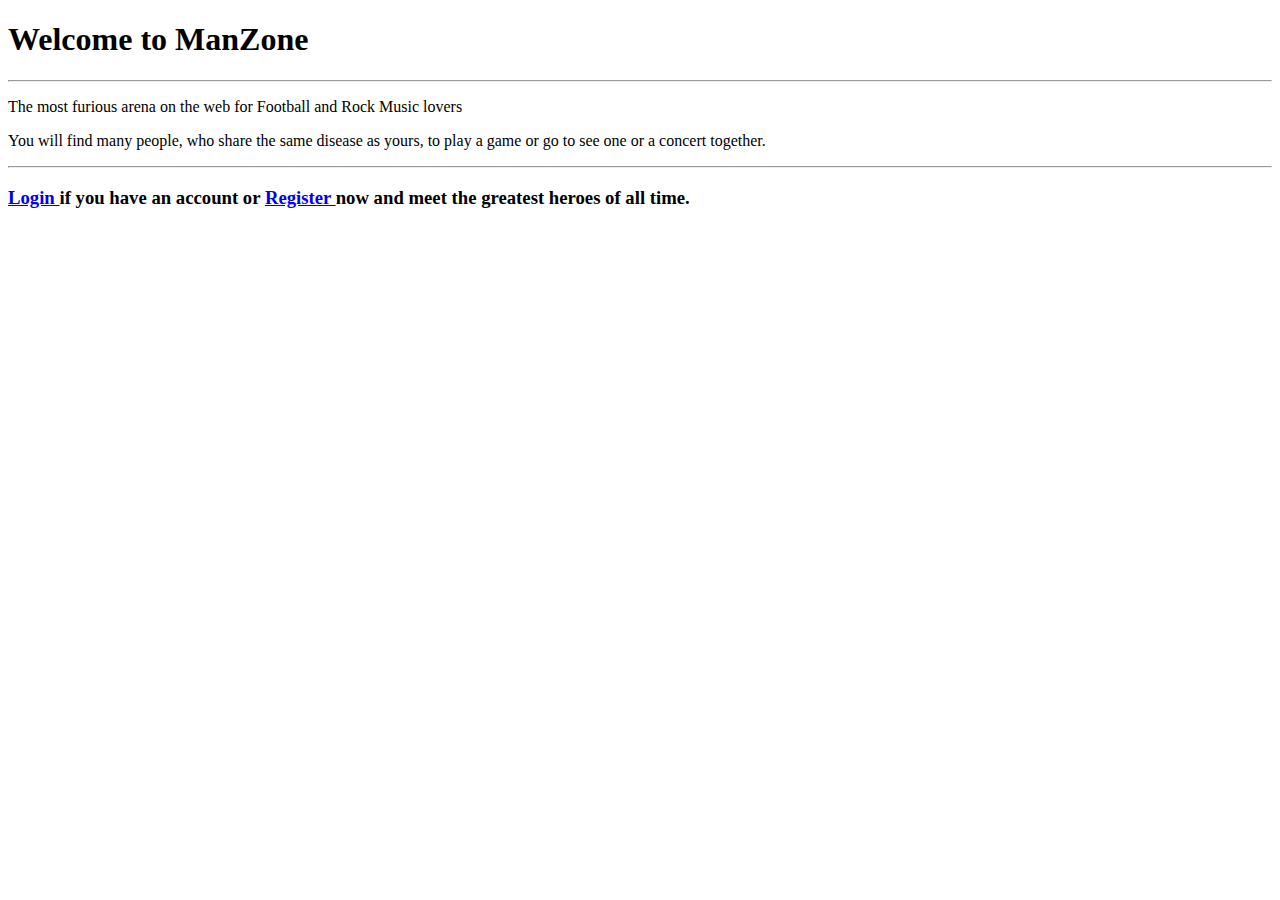
==== src/main/resources/templates/index.html @ a378706c "Add" ====
<!DOCTYPE html>
<html lang="en" xmlns="http://www.w3.org/1999/xhtml"
      xmlns:th="http://www.thymeleaf.org">
<body>
<main>

    <div class="container">
        <h1 >Welcome to ManZone</h1>
        <hr class="my-3"/>
        <p class="h4">The most furious arena on the web for Football and Rock Music lovers</p>
        <p class="h4">You will find many people, who share the same disease as yours,
            to play a game or go to see one or a concert together.</p>
        <hr class="my-3"/>
        <h3> <a title="Login" href="/users/login">Login </a> <a>if you have an account or</a>
            <a title="Register" href="/users/register">Register </a> <a> now and meet the greatest heroes of all time.</a>
        </h3>
    </div>
</main>
<footer>
    <th:block th:include="~{fragments/footer}"/>
</footer>
</body>
</html>
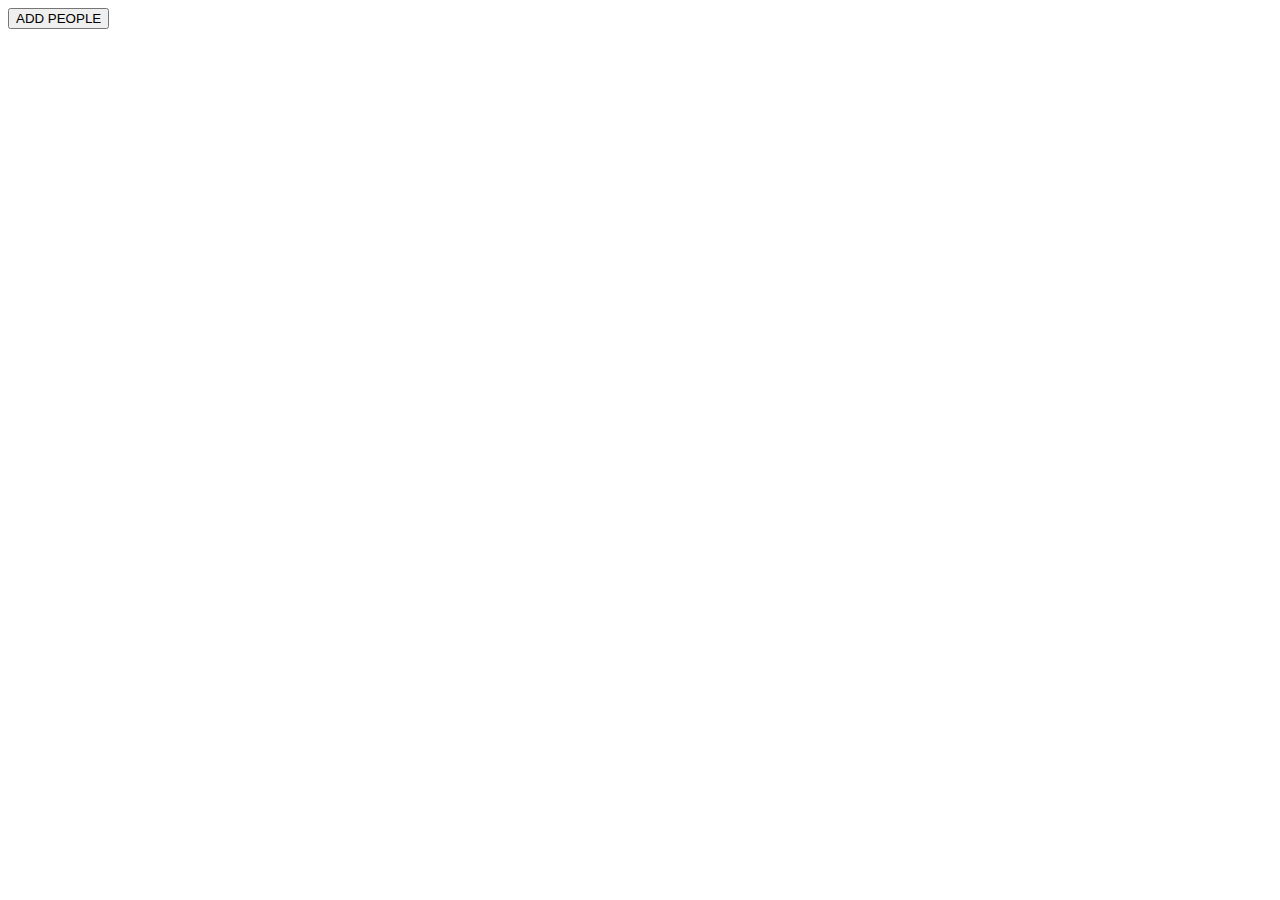
==== commit bfd8a17a: "Added button" ====
--- a/src/main/resources/templates/index.html
+++ b/src/main/resources/templates/index.html
@@ -1,23 +1,14 @@
 <!DOCTYPE html>
-<html lang="en" xmlns="http://www.w3.org/1999/xhtml"
-      xmlns:th="http://www.thymeleaf.org">
+<html lang="en" xmlns:th="http://www.thymeleaf.org">
 <body>
 <main>
 
     <div class="container">
-        <h1 >Welcome to ManZone</h1>
-        <hr class="my-3"/>
-        <p class="h4">The most furious arena on the web for Football and Rock Music lovers</p>
-        <p class="h4">You will find many people, who share the same disease as yours,
-            to play a game or go to see one or a concert together.</p>
-        <hr class="my-3"/>
-        <h3> <a title="Login" href="/users/login">Login </a> <a>if you have an account or</a>
-            <a title="Register" href="/users/register">Register </a> <a> now and meet the greatest heroes of all time.</a>
-        </h3>
+        <a  href="/posts">
+            <button class="btn btn-primary" type="button">ADD PEOPLE</button>
+        </a>
     </div>
 </main>
-<footer>
-    <th:block th:include="~{fragments/footer}"/>
-</footer>
+
 </body>
 </html>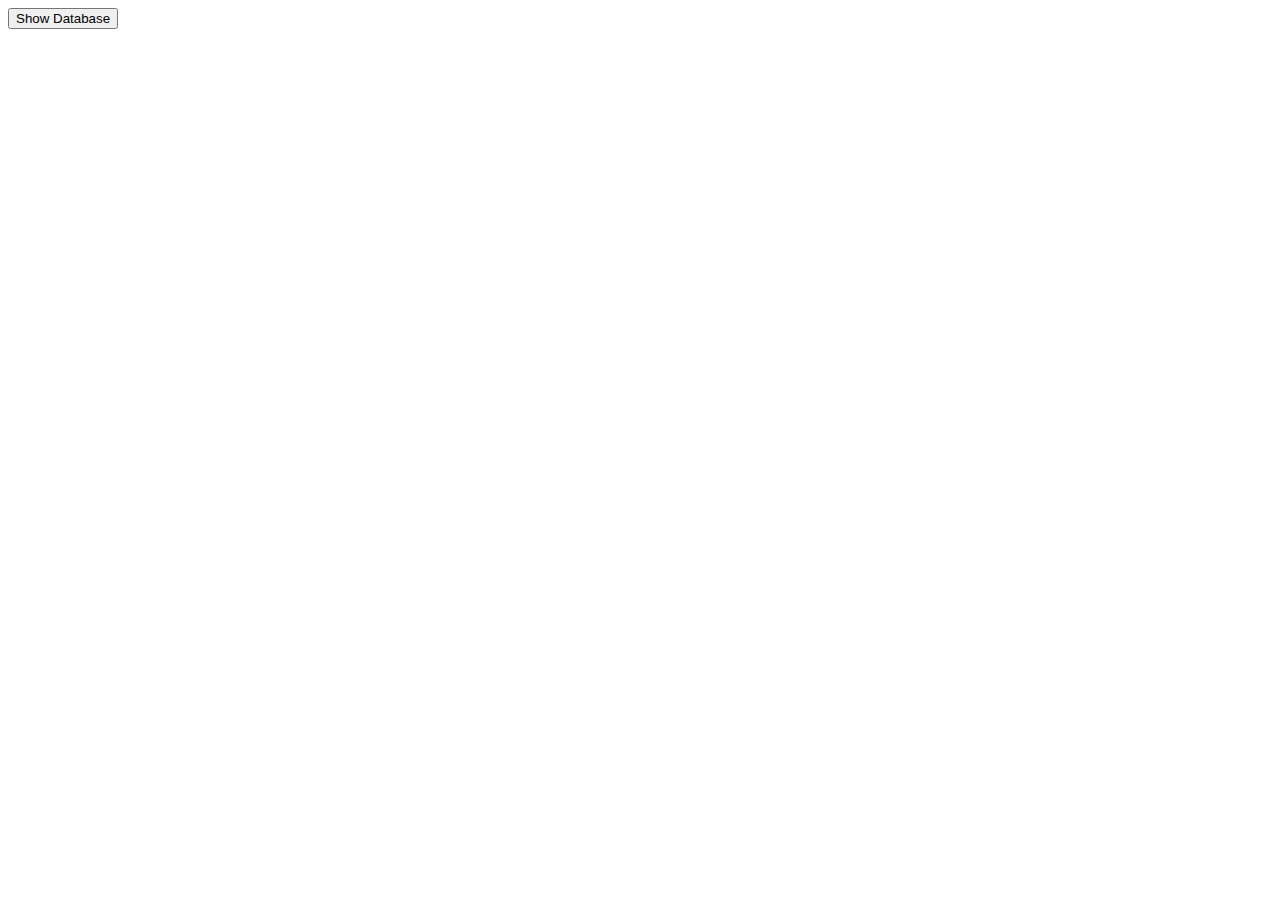
==== commit 076e6897: "Added UI" ====
--- a/src/main/resources/templates/index.html
+++ b/src/main/resources/templates/index.html
@@ -1,11 +1,17 @@
 <!DOCTYPE html>
 <html lang="en" xmlns:th="http://www.thymeleaf.org">
+<head>
+    <link th:href="@{../static/bootstrap.css}" rel="stylesheet" />
+    <link th:href="@{../style/main.css}" rel="stylesheet" />
+
+    <title>Home</title>
+</head>
 <body>
 <main>
 
     <div class="container">
         <a  href="/posts">
-            <button class="btn btn-primary" type="button">ADD PEOPLE</button>
+            <button class="btn btn-primary" type="button">Show Database</button>
         </a>
     </div>
 </main>
